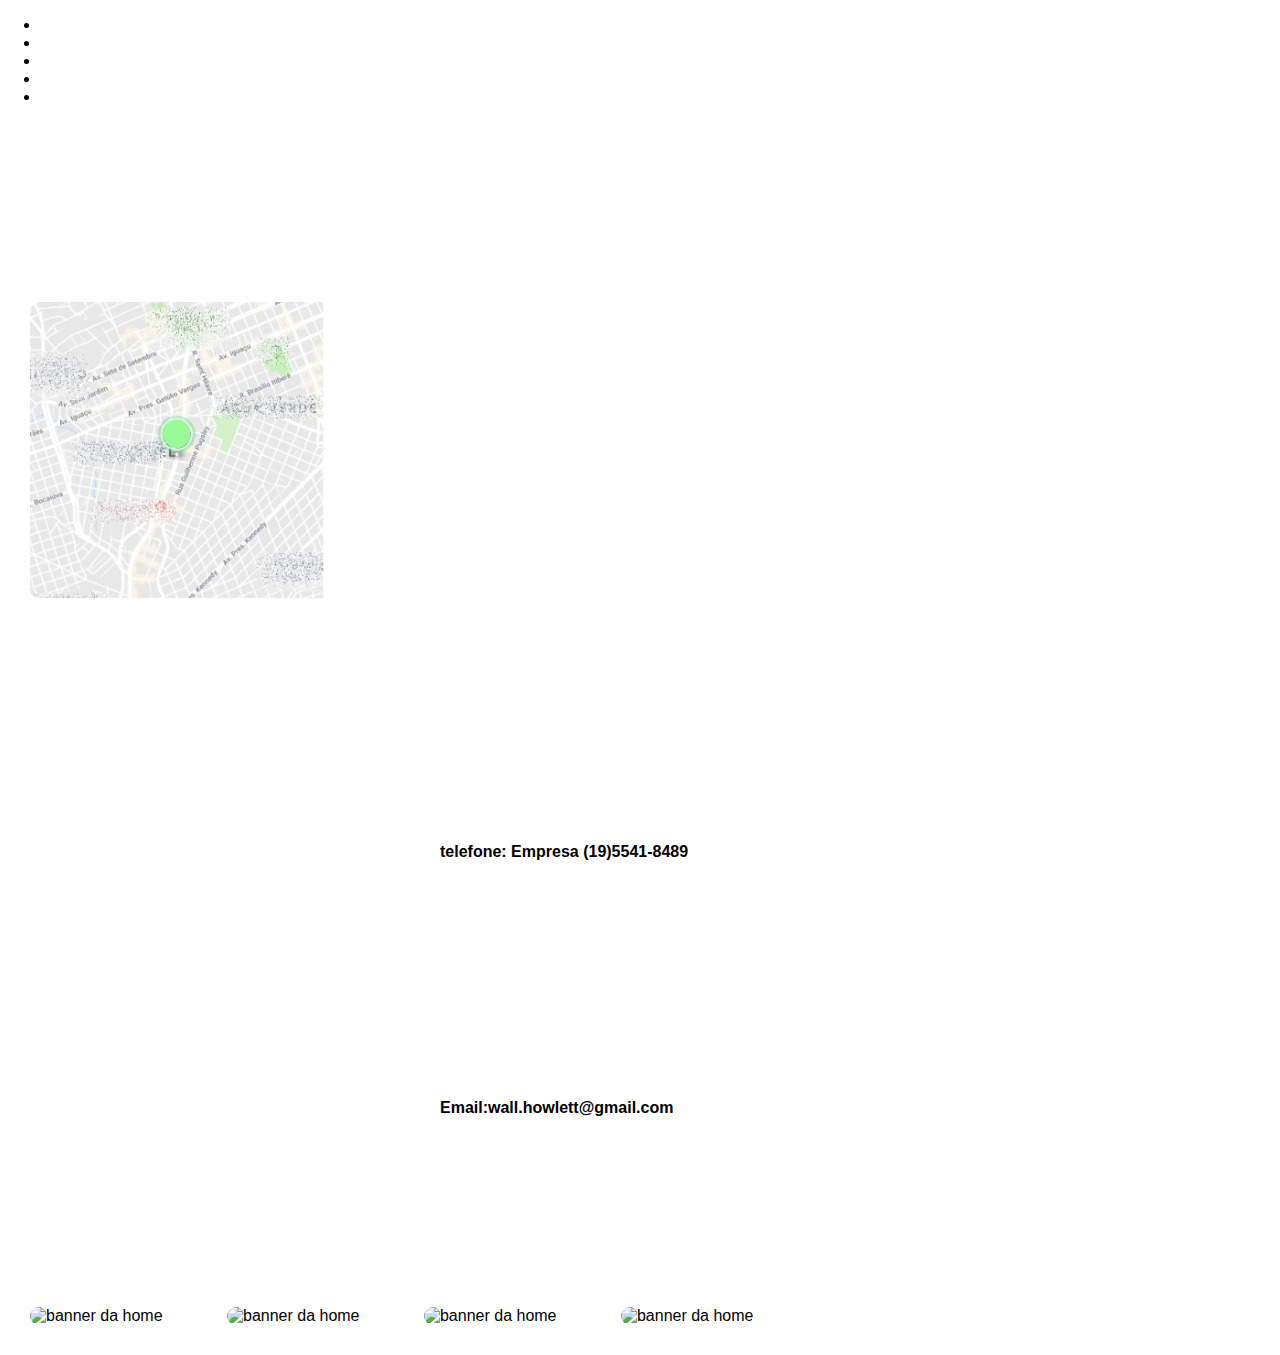
==== Contatos.html @ cc1b8a26 "Add files via upload" ====
<!DOCTYPE html>
<html lang="pt-br">
<head>
    <meta charset="UTF-8">
    <meta http-equiv="X-UA-Compatible" content="IE=edge">
    <meta name="viewport" content="width=device-width, initial-scale=1.0">

    <link rel = "stylesheet " href = " stylle.css " />
    
    <link href="https://cdn.jsdelivr.net/npm/bootstrap@5.1.3/dist/css/bootstrap.min.css" rel="stylesheet" integrity="sha384-1BmE4kWBq78iYhFldvKuhfTAU6auU8tT94WrHftjDbrCEXSU1oBoqyl2QvZ6jIW3" crossorigin="anonymous">
<script src="https://cdn.jsdelivr.net/npm/bootstrap@5.1.3/dist/js/bootstrap.bundle.min.js" integrity="sha384-ka7Sk0Gln4gmtz2MlQnikT1wXgYsOg+OMhuP+IlRH9sENBO0LRn5q+8nbTov4+1p" crossorigin="anonymous"></script>

    <title>estação dos games</title>

</head>
<body>
    <ul>
        <li class="menu" ><a href="index.html">Home</a></li> 
        <li class="menu" ><a href="jogos.html">Jogos</a></li>
        <li class="menu" ><a href="galeria.html">Galeria</a></li>
        <li class="menu" ><a href="Sobre nós.html">Sobre nós</a></li>
        <li class="menu" ><a href="contatos.html">Contatos</a></li>   
    </ul>
  
   
    
        <img src="lc.png" alt="localização">
    </p>
    <h4>telefone: Empresa (19)5541-8489</h4> <br>

      <h4> Email:wall.howlett@gmail.com</h4>  

        <img src="https://files.tecnoblog.net/wp-content/uploads/2021/02/alexander-shatov-_qsuER9xYOY-unsplash-e1614883635456-700x394.jpg "
        alt="banner da home" width="10%" >

        
 <img src=" https://www.internetmatters.org/wp-content/uploads/2021/03/facebook-logo-new-600x315.png"
         alt="banner da home" width="10%" >
             
              
        

        <img src="https://t.ctcdn.com.br/uoFbikmqs4uzBJty4J99HwX-InM=/400x400/smart/i489929.jpeg "
        alt="banner da home" width="10%" >
        

    

        <img src="https://blog.youtube/static/blog_youtube/images/youtube_social_200x200.png"
        alt="banner da home" width="9%" >
    
</body>
</html>
---- stylle.css ----
body{


 background-image: url( https://i1.wp.com/www.nikkeyweb.org.br/wp-content/uploads/2020/07/street-fighter-v-seth.jpg?resize=770%2C400&ssl=1 );
 font-family:arial;
 margin: auto;
}


h2, h1, h3 {
    text-align: center;
    color:white;
    border-radius: 40px;
    padding: 10px;
}
a {
   text-decoration: none;
   color: white;

}

a:hover {
    text-decoration: none;
    color: white
 }

.banner-home { 

    text-align: left;
    position: absolute;
    left:50%;
   transform: translateX(-25%);

width: 40%;
height: 100px;
float: right;
box-shadow: 1px 2px 4px 9px rgba(90,100,100,0.75)


}

.conteudo{
    margin: auto;
    margin-top: 100px;
    padding: 8px;
    width: 400px;
    border-radius: 40px;
    box-shadow: 10px 10px 20x black;

    background-color: white;
}
.botao{
    display: grid;
    place-content: center;
    background-color: gold;
    color: white;
    padding: 10px;
    margin-left: 40px;
    margin-right: 40px;
    text-decoration: none;
    border-radius: 20px;
    margin: auto;
    text-transform: uppercase;
    width: 150px;
}
  
.botao:hover {
    background-color: lightgreen;
    cursor: crosshair;
}
h3{
 margin-top: 300px;
 margin: auto; 
text-align-last: center;
color: cornflowerblue;
margin-top: 100px;
width: 400px;
padding: 10px;
border-radius: 30px;
}
h4{
margin: auto;
 margin-top: 200px;
 background-color: white;
 border-radius: 40px;
 padding: 10px;
 width: 400px;
}

p{
    line-height: 30px;
}
img{
    width: 300px;
    border-radius: 40px;
    margin: auto; 
    padding: 30px;
    margin-top: 150px;
    

}
h2{
    box-shadow: 10px 10px 20x black;
    color: white;
    margin: auto; 
    padding: 30px;
    border-radius: 40px

}
strong{
    color: black;
}
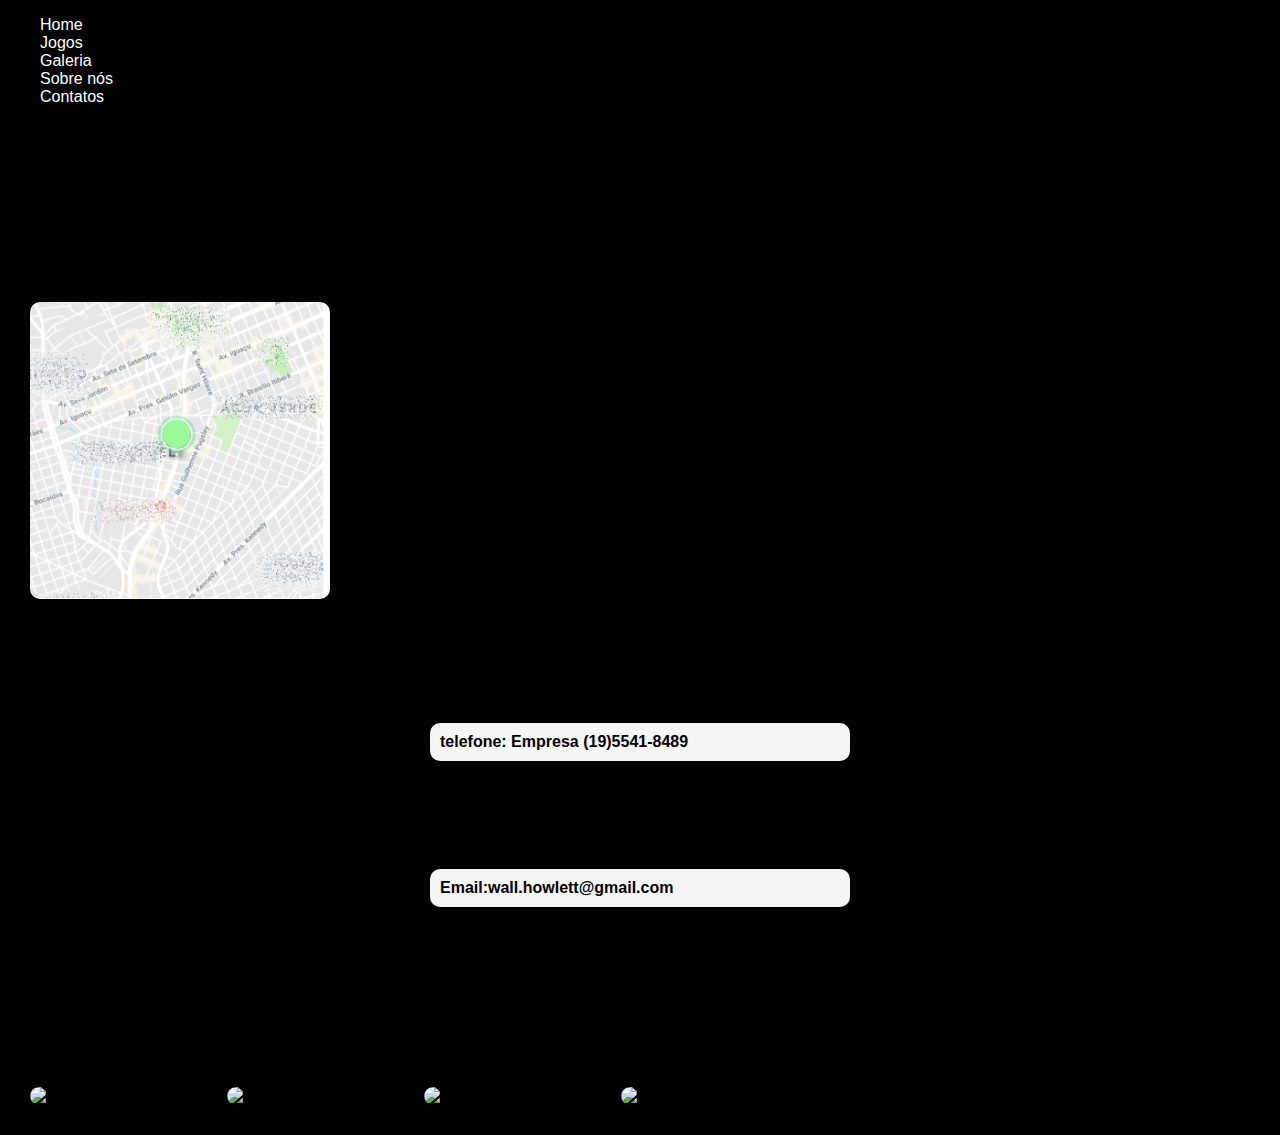
==== commit 78a546cb: "Add files via upload" ====
--- a/Contatos.html
+++ b/Contatos.html
@@ -30,24 +30,19 @@
 
       <h4> Email:wall.howlett@gmail.com</h4>  
 
-        <img src="https://files.tecnoblog.net/wp-content/uploads/2021/02/alexander-shatov-_qsuER9xYOY-unsplash-e1614883635456-700x394.jpg "
-        alt="banner da home" width="10%" >
+       <img src="https://files.tecnoblog.net/wp-content/uploads/2021/02/alexander-shatov-_qsuER9xYOY-unsplash-e1614883635456-700x394.jpg "
+        alt="banner da home" width="08%">
 
         
- <img src=" https://www.internetmatters.org/wp-content/uploads/2021/03/facebook-logo-new-600x315.png"
-         alt="banner da home" width="10%" >
+        <img src="https://www.internetmatters.org/wp-content/uploads/2021/03/facebook-logo-new-600x315.png"
+         alt="banner da home" width="08%">
              
-              
+        <img src="https://t.ctcdn.com.br/uoFbikmqs4uzBJty4J99HwX-InM=/400x400/smart/i489929.jpeg "
+        alt="banner da home" width="08%">
         
-
-        <img src="https://t.ctcdn.com.br/uoFbikmqs4uzBJty4J99HwX-InM=/400x400/smart/i489929.jpeg "
-        alt="banner da home" width="10%" >
-        
-
-    
-
-        <img src="https://blog.youtube/static/blog_youtube/images/youtube_social_200x200.png"
-        alt="banner da home" width="9%" >
+     <img src="https://blog.youtube/static/blog_youtube/images/youtube_social_200x200.png"
+        alt="banner da home" width="08%">
     
 </body>
+
 </html>--- a/stylle.css
+++ b/stylle.css
@@ -1,19 +1,23 @@
 
 
 body{
-
-
- background-image: url( https://i1.wp.com/www.nikkeyweb.org.br/wp-content/uploads/2020/07/street-fighter-v-seth.jpg?resize=770%2C400&ssl=1 );
- font-family:arial;
- margin: auto;
+    font-family:arial;
+    background-repeat: no-repeat;
+    background-position: center;
+     background-image: url( https://i1.wp.com/www.nikkeyweb.org.br/wp-content/uploads/2020/07/street-fighter-v-seth.jpg?resize=770%2C400&ssl=1 );
+    font-family:arial;
+    margin: auto;
+    height: 100vh;
+    background-size:cover;
+    background-color:black;
 }
 
 
 h2, h1, h3 {
     text-align: center;
     color:white;
-    border-radius: 40px;
-    padding: 10px;
+    border-radius:40px;
+    padding: 20px;
 }
 a {
    text-decoration: none;
@@ -32,19 +36,14 @@
     position: absolute;
     left:50%;
    transform: translateX(-25%);
-
-width: 40%;
-height: 100px;
-float: right;
-box-shadow: 1px 2px 4px 9px rgba(90,100,100,0.75)
-
+   border-radius: 40px;
 
 }
 
 .conteudo{
     margin: auto;
     margin-top: 100px;
-    padding: 8px;
+    padding: 10px;
     width: 400px;
     border-radius: 40px;
     box-shadow: 10px 10px 20x black;
@@ -73,18 +72,19 @@
 h3{
  margin-top: 300px;
  margin: auto; 
-text-align-last: center;
-color: cornflowerblue;
+text-decoration-line: none;
+color:black;
 margin-top: 100px;
-width: 400px;
+width: 300px;
 padding: 10px;
-border-radius: 30px;
+border-radius: 40px;
+
 }
 h4{
 margin: auto;
- margin-top: 200px;
- background-color: white;
- border-radius: 40px;
+ margin-top: 90px;
+ background-color: whitesmoke;
+ border-radius: 10px;
  padding: 10px;
  width: 400px;
 }
@@ -111,4 +111,10 @@
 }
 strong{
     color: black;
-}+    text-align-last: center;
+}
+
+h1 img{
+    box-shadow: 10px 10px 20x black;
+    border-radius: 50px
+   }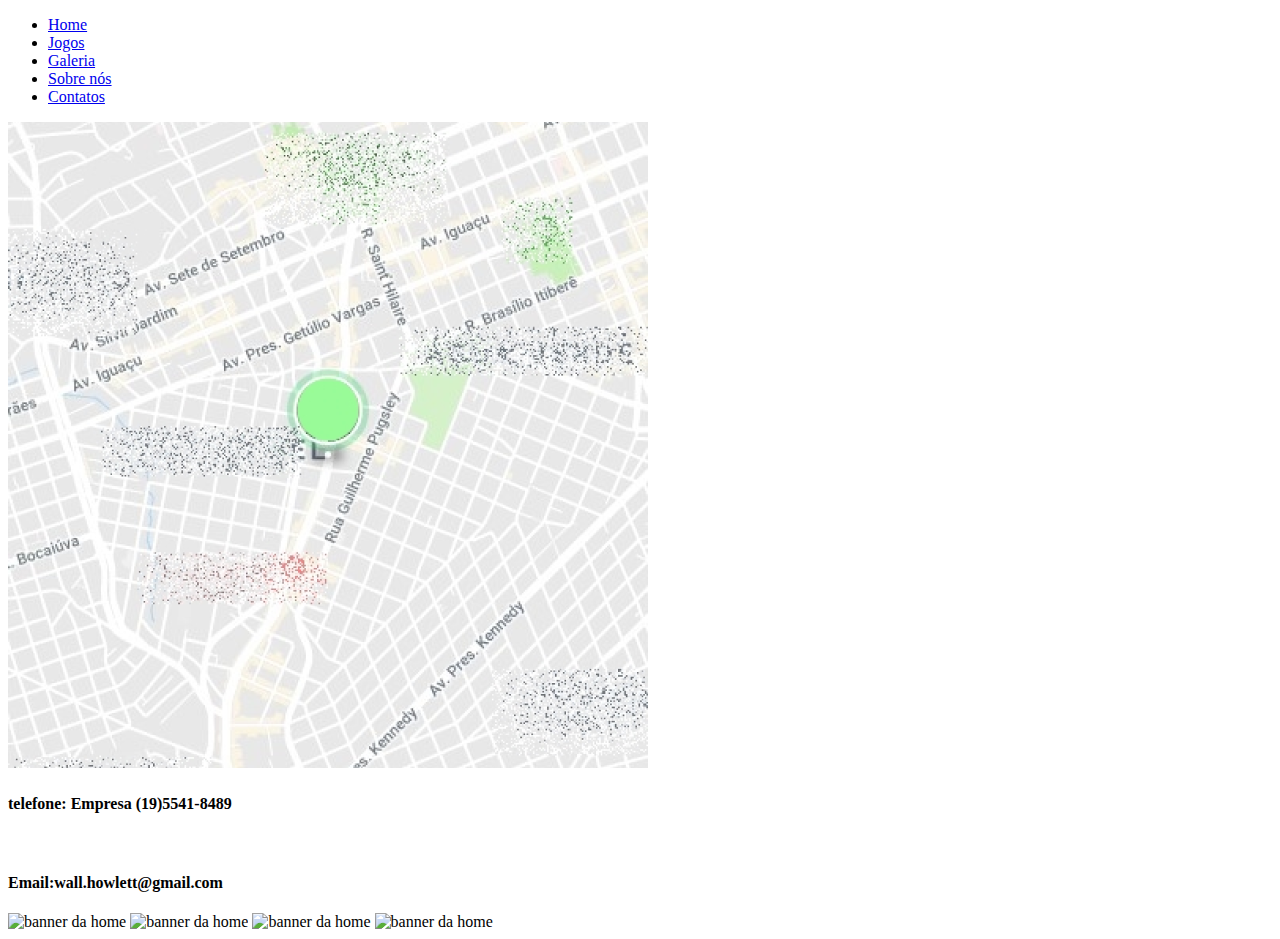
==== commit 8d827a83: "Add files via upload" ====
--- a/Contatos.html
+++ b/Contatos.html
@@ -5,7 +5,7 @@
     <meta http-equiv="X-UA-Compatible" content="IE=edge">
     <meta name="viewport" content="width=device-width, initial-scale=1.0">
 
-    <link rel = "stylesheet " href = " stylle.css " />
+    <link rel = "stylesheet" href = "_CSS/stylle.css" />
     
     <link href="https://cdn.jsdelivr.net/npm/bootstrap@5.1.3/dist/css/bootstrap.min.css" rel="stylesheet" integrity="sha384-1BmE4kWBq78iYhFldvKuhfTAU6auU8tT94WrHftjDbrCEXSU1oBoqyl2QvZ6jIW3" crossorigin="anonymous">
 <script src="https://cdn.jsdelivr.net/npm/bootstrap@5.1.3/dist/js/bootstrap.bundle.min.js" integrity="sha384-ka7Sk0Gln4gmtz2MlQnikT1wXgYsOg+OMhuP+IlRH9sENBO0LRn5q+8nbTov4+1p" crossorigin="anonymous"></script>
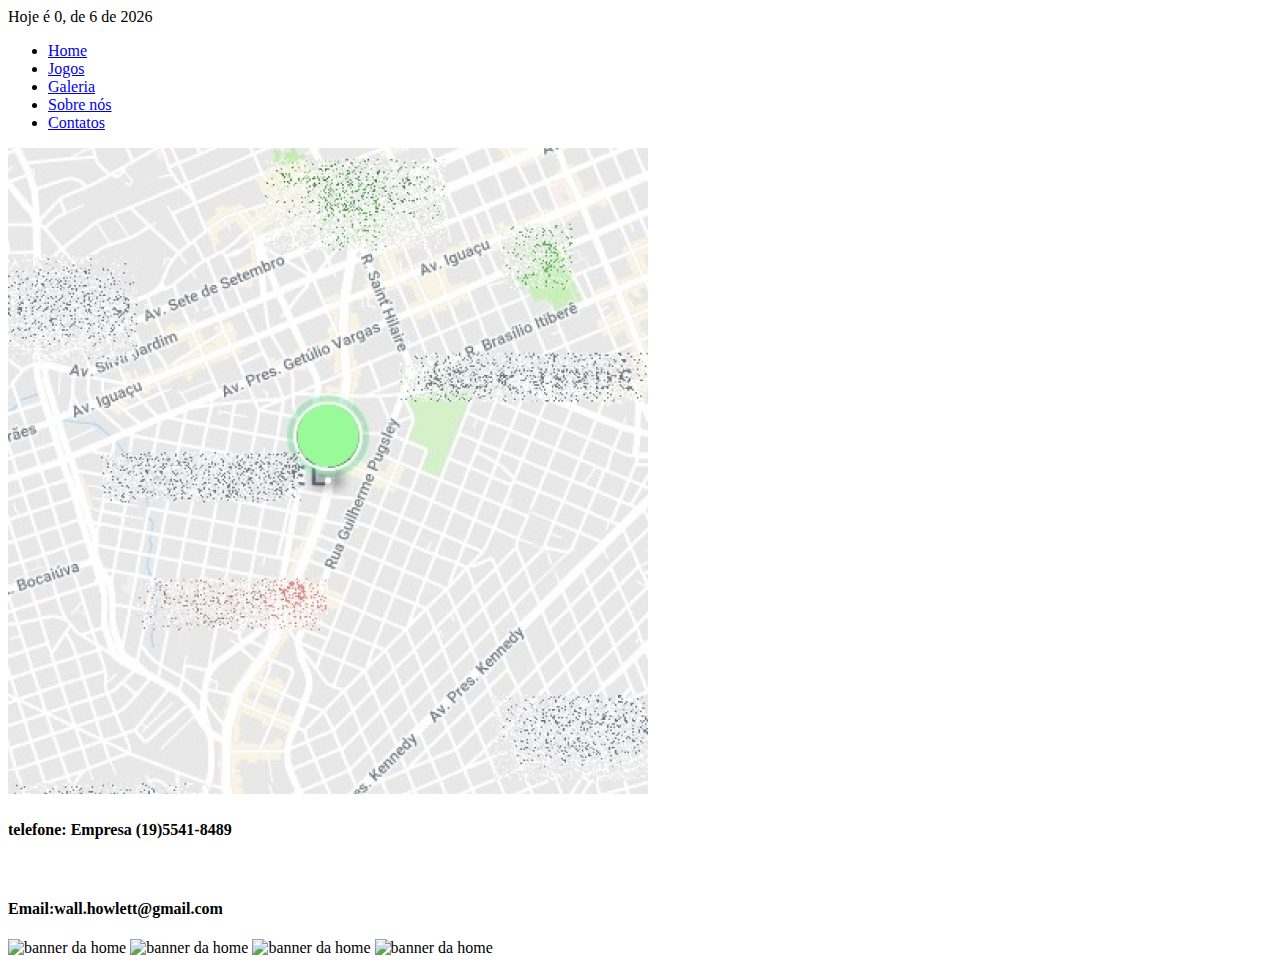
==== commit 1eef7d23: "Add files via upload" ====
--- a/Contatos.html
+++ b/Contatos.html
@@ -6,14 +6,19 @@
     <meta name="viewport" content="width=device-width, initial-scale=1.0">
 
     <link rel = "stylesheet" href = "_CSS/stylle.css" />
+
     
     <link href="https://cdn.jsdelivr.net/npm/bootstrap@5.1.3/dist/css/bootstrap.min.css" rel="stylesheet" integrity="sha384-1BmE4kWBq78iYhFldvKuhfTAU6auU8tT94WrHftjDbrCEXSU1oBoqyl2QvZ6jIW3" crossorigin="anonymous">
 <script src="https://cdn.jsdelivr.net/npm/bootstrap@5.1.3/dist/js/bootstrap.bundle.min.js" integrity="sha384-ka7Sk0Gln4gmtz2MlQnikT1wXgYsOg+OMhuP+IlRH9sENBO0LRn5q+8nbTov4+1p" crossorigin="anonymous"></script>
 
     <title>estação dos games</title>
-
+    <script>
+now = new Date
+  document.write ("Hoje é "+ now.getDay() + ", " + " de " + now.getMonth() + " de " + now.getFullYear() )
+  </script>
 </head>
 <body>
+    <div class="menu">
     <ul>
         <li class="menu" ><a href="index.html">Home</a></li> 
         <li class="menu" ><a href="jogos.html">Jogos</a></li>
@@ -21,7 +26,7 @@
         <li class="menu" ><a href="Sobre nós.html">Sobre nós</a></li>
         <li class="menu" ><a href="contatos.html">Contatos</a></li>   
     </ul>
-  
+  </div>
    
     
         <img src="lc.png" alt="localização">
